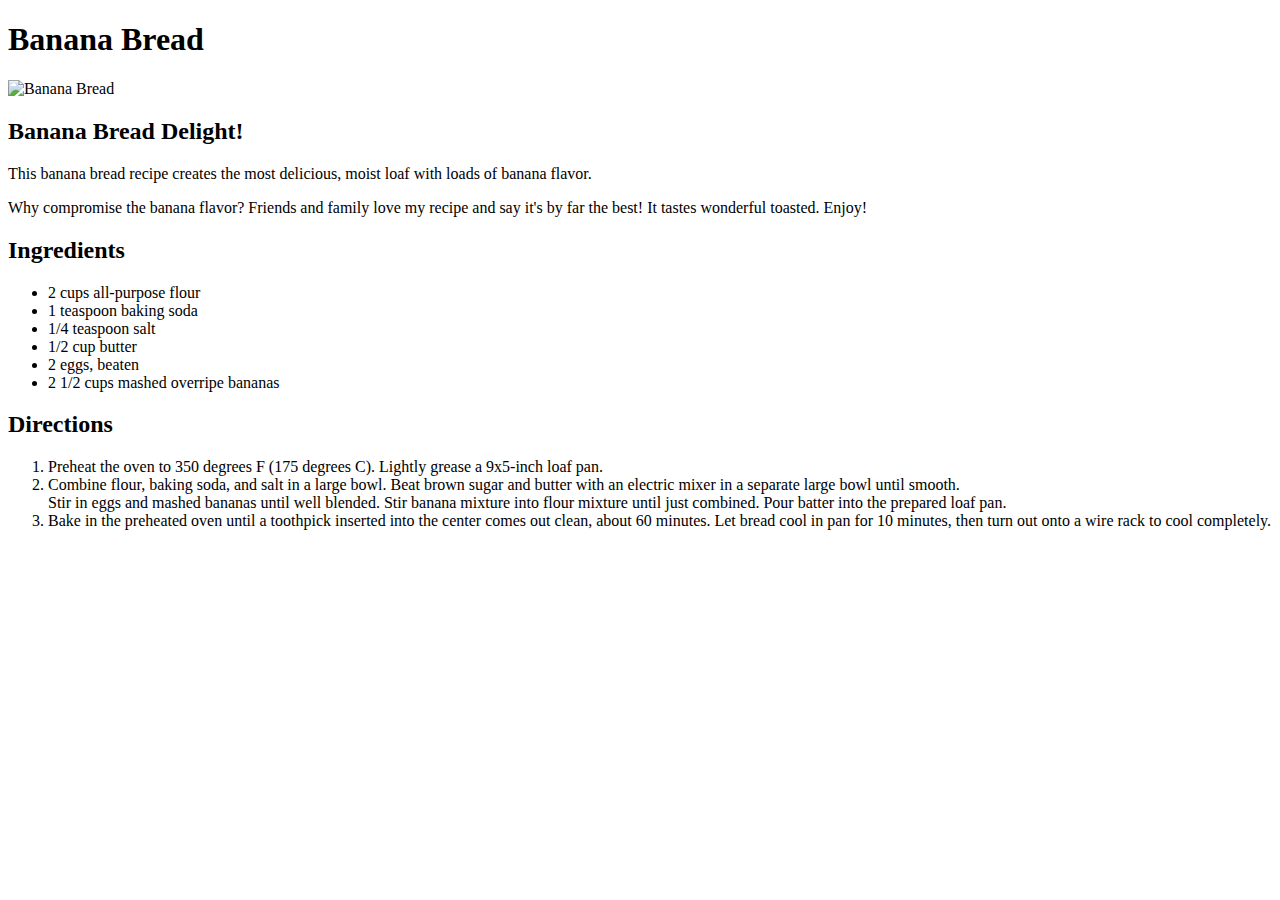
==== recipes/BananaBread.html @ 6f1361fe "Added image, ingredients, and instructions to Banana Bread recipe" ====
<!DOCTYPE html>
<html lang="en">
<head>
    <meta charset="UTF-8">
    <meta name="viewport" content="width=device-width, initial-scale=1.0">
    <title>Document</title>
</head>
<body>
    <h1>Banana Bread</h1>
    <img src="https://www.allrecipes.com/thmb/8QzNWDvGhdry6V1jnyJWIhKA_nk=/750x0/filters:no_upscale():max_bytes(150000):strip_icc():format(webp)/20144-banana-banana-bread-mfs-57-0bb49d050a6941c4b3715e57b8e6badd.jpg" 
    alt="Banana Bread">
    <h2>Banana Bread Delight!</h2>
    <p>This banana bread recipe creates the most delicious, moist loaf with loads of banana flavor.</p>
    <p>Why compromise the banana flavor? Friends and family love my recipe and say it's by far the best! It tastes wonderful toasted. Enjoy!</p>

    <h2>Ingredients</h2>
    <ul>
        <li>2 cups all-purpose flour</li>
        <li>1 teaspoon baking soda</li>
        <li>1/4 teaspoon salt</li>
        <li>1/2 cup butter</li>
        <li>2 eggs, beaten</li>
        <li>2 1/2 cups mashed overripe bananas</li>
    </ul>

    <h2>Directions</h2>
    <ol>
        <li>Preheat the oven to 350 degrees F (175 degrees C). Lightly grease a 9x5-inch loaf pan.</li>
        <li>Combine flour, baking soda, and salt in a large bowl. Beat brown sugar and butter with an electric mixer in a separate large bowl until smooth. <br> 
            Stir in eggs and mashed bananas until well blended. Stir banana mixture into flour mixture until just combined. Pour batter into the prepared loaf pan.</li>
        <li>Bake in the preheated oven until a toothpick inserted into the center comes out clean, about 60 minutes. Let bread cool in pan for 10 minutes, 
            then turn out onto a wire rack to cool completely.</li>
    </ol>
</body>
</html>
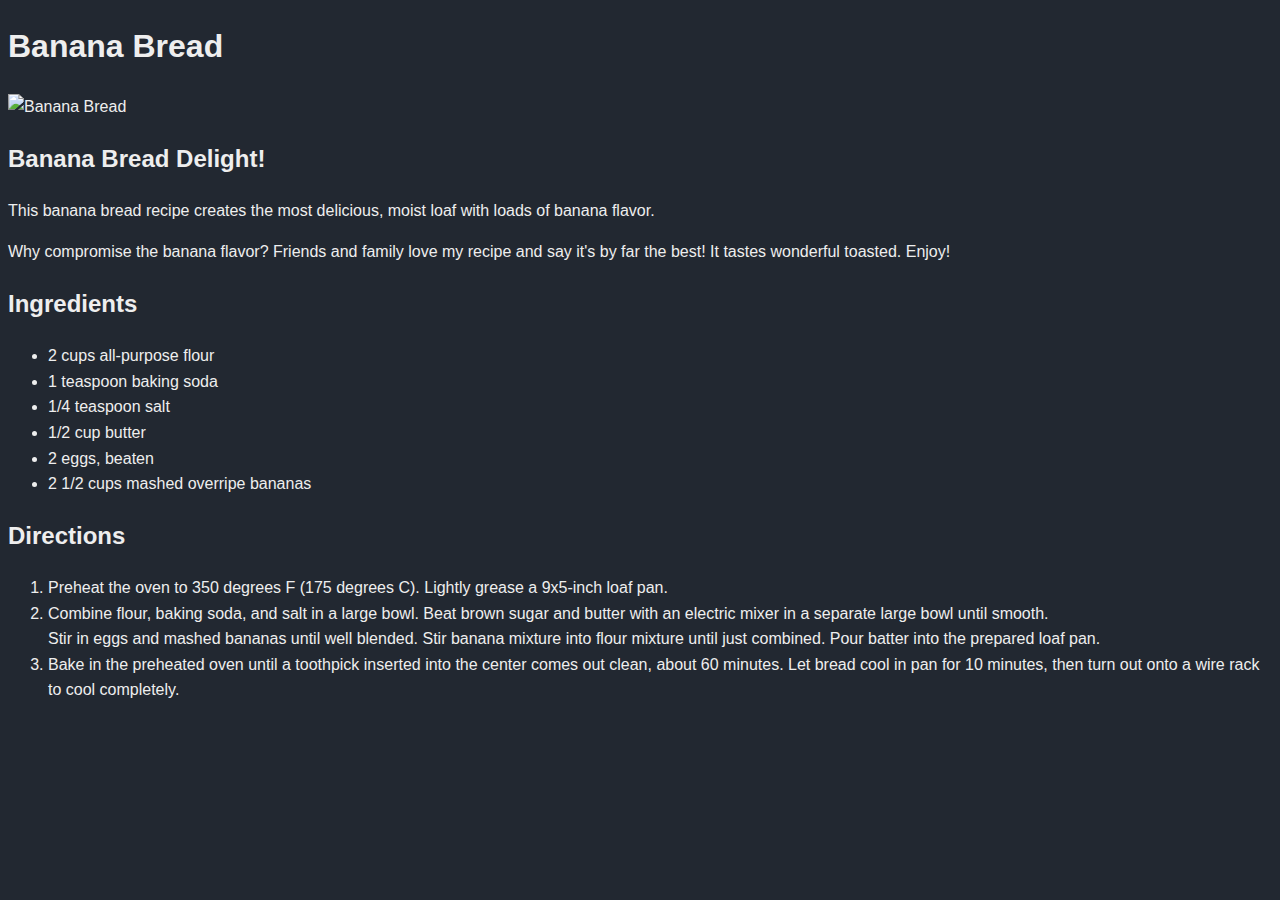
==== commit 36238d65: "Added styling" ====
--- a/recipes/BananaBread.html
+++ b/recipes/BananaBread.html
@@ -3,7 +3,8 @@
 <head>
     <meta charset="UTF-8">
     <meta name="viewport" content="width=device-width, initial-scale=1.0">
-    <title>Document</title>
+    <title>Banana Bread</title>
+    <link rel="stylesheet" href="../styles.css">
 </head>
 <body>
     <h1>Banana Bread</h1>
--- a/styles.css
+++ b/styles.css
@@ -0,0 +1,10 @@
+body{
+    background-color: #222831;
+    color: #EEEEEE;
+    font-family: Verdana, Geneva, Tahoma, sans-serif;
+    line-height: 1.6;
+}
+
+a{
+    color: #00ADB5;
+}